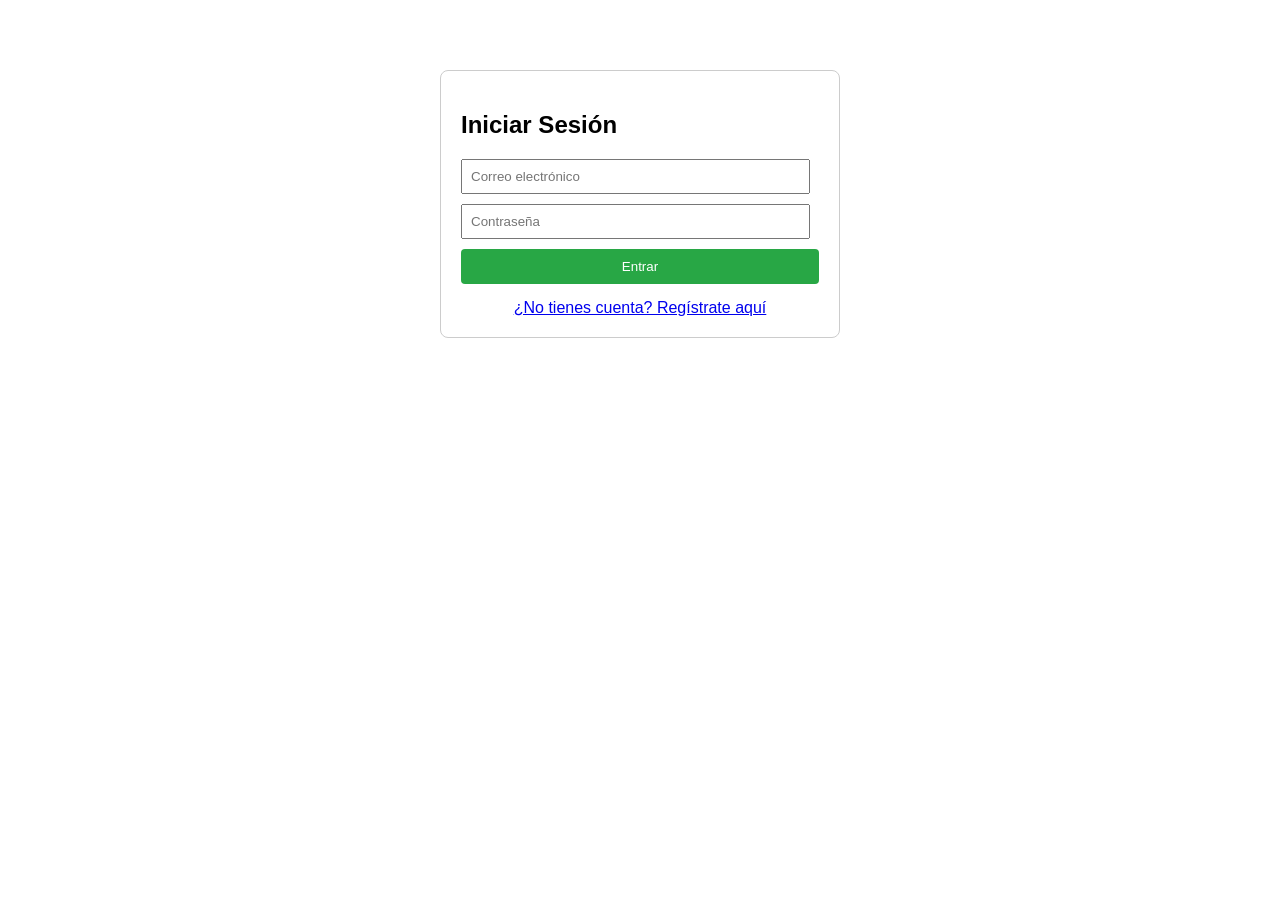
==== src/main/resources/templates/tareas.html @ 44a33c50 "feat:Implementación de plantillas HTML y cambios en la capa de seguridad" ====
<!DOCTYPE html>
<html lang="es">
<head>
    <meta charset="UTF-8">
    <meta name="viewport" content="width=device-width, initial-scale=1.0">
    <title>Task Manager - Mis Tareas</title>
    <style>
        body { font-family: Arial, sans-serif; max-width: 800px; margin: 30px auto; padding: 20px; }
        .header { display: flex; justify-content: space-between; align-items: center; border-bottom: 2px solid #eee; padding-bottom: 10px; }
        .btn-danger { background-color: #dc3545; color: white; border: none; padding: 8px 12px; border-radius: 4px; cursor: pointer; }
        .btn-danger:hover { background-color: #bd2130; }
        .btn-primary { background-color: #007bff; color: white; border: none; padding: 8px 12px; border-radius: 4px; cursor: pointer; }
        .btn-primary:hover { background-color: #0069d9; }
        .card { border: 1px solid #ccc; padding: 15px; border-radius: 8px; margin-top: 20px; }
        pre { background: #f4f4f4; padding: 10px; border-radius: 4px; overflow-x: auto; }
    </style>
</head>
<body>

    <div class="header">
        <h1>Panel de Tareas</h1>
        <button class="btn-danger" onclick="logout()">Cerrar Sesión</button>
    </div>

    <div class="card">
        <h3>Lista de Tareas Registradas</h3>
        <button class="btn-primary" onclick="cargarTareas()">Refrescar Tareas</button>
        <pre id="contenido">Cargando tareas...</pre>
    </div>

    <script>
        const API_URL = 'http://localhost:8080';

        // 1. Guard de Navegación: Verificar si existe el JWT
        const token = localStorage.getItem('jwtToken');
        if (!token) {
            window.location.href = 'login.html';
        }

        // 2. Consulta al GET /api/tareas de TareaController
        async function cargarTareas() {
            try {
                const res = await fetch(`${API_URL}/api/tareas`, {
                    method: 'GET',
                    headers: {
                        'Authorization': `Bearer ${token}`,
                        'Content-Type': 'application/json'
                    }
                });

                // Si el token expiró o es rechazado (401/403)
                if (res.status === 401 || res.status === 403) {
                    logout();
                    return;
                }

                const data = await res.json();
                document.getElementById('contenido').innerText = JSON.stringify(data, null, 2);
            } catch (err) {
                document.getElementById('contenido').innerText = "Error al consultar las tareas: " + err.message;
            }
        }

        // 3. Cerrar Sesión
        function logout() {
            localStorage.removeItem('jwtToken');
            window.location.href = 'login.html';
        }

        // Ejecutar la petición automáticamente al entrar a la pantalla
        window.onload = cargarTareas;
    </script>
</body>
</html>
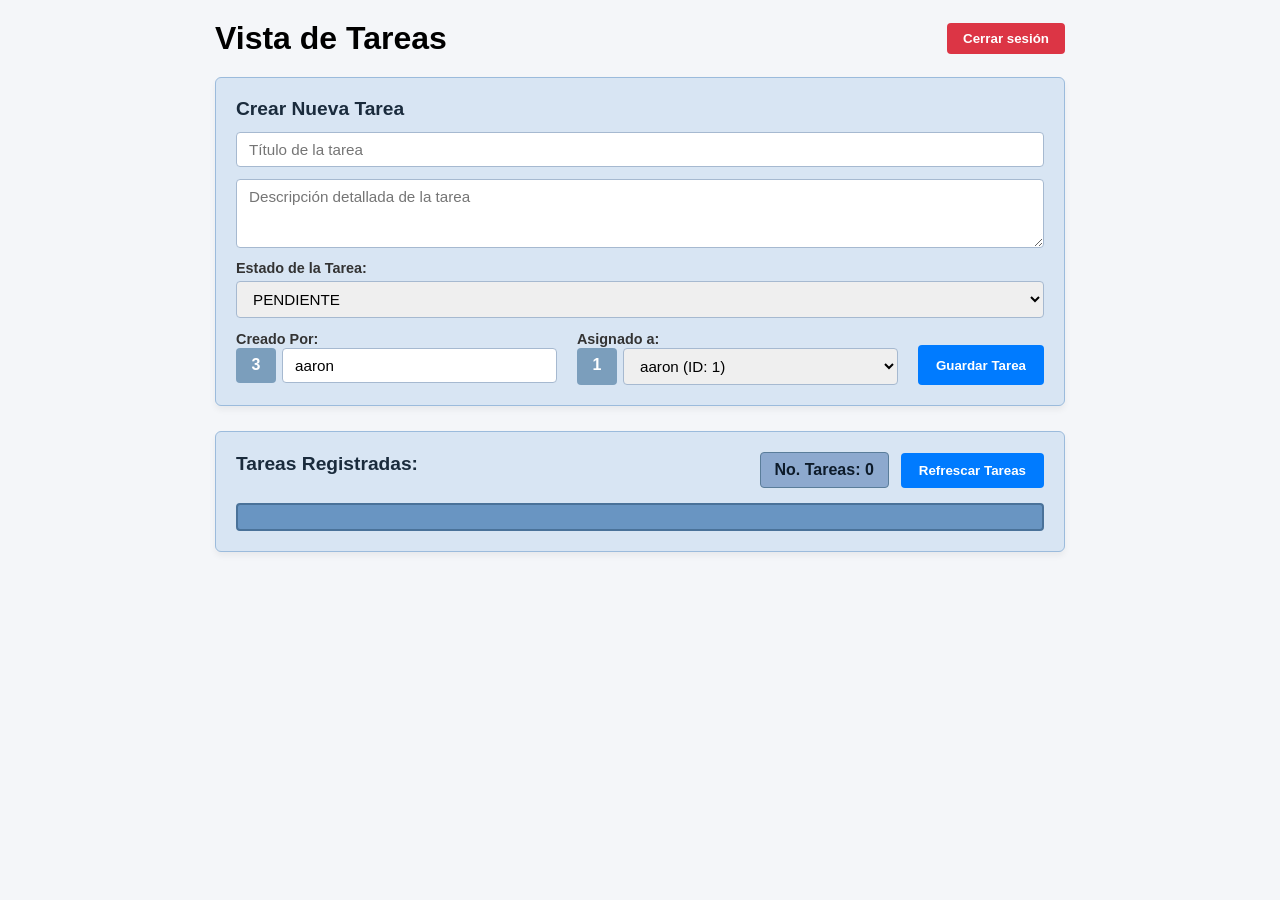
==== commit 4e946d78: "feat:Propuesta de interfaz 0.5,permite el registro por rol administrador a usuarios" ====
--- a/src/main/resources/templates/tareas.html
+++ b/src/main/resources/templates/tareas.html
@@ -3,72 +3,77 @@
 <head>
     <meta charset="UTF-8">
     <meta name="viewport" content="width=device-width, initial-scale=1.0">
-    <title>Task Manager - Mis Tareas</title>
-    <style>
-        body { font-family: Arial, sans-serif; max-width: 800px; margin: 30px auto; padding: 20px; }
-        .header { display: flex; justify-content: space-between; align-items: center; border-bottom: 2px solid #eee; padding-bottom: 10px; }
-        .btn-danger { background-color: #dc3545; color: white; border: none; padding: 8px 12px; border-radius: 4px; cursor: pointer; }
-        .btn-danger:hover { background-color: #bd2130; }
-        .btn-primary { background-color: #007bff; color: white; border: none; padding: 8px 12px; border-radius: 4px; cursor: pointer; }
-        .btn-primary:hover { background-color: #0069d9; }
-        .card { border: 1px solid #ccc; padding: 15px; border-radius: 8px; margin-top: 20px; }
-        pre { background: #f4f4f4; padding: 10px; border-radius: 4px; overflow-x: auto; }
-    </style>
+    <title>Gestión de Tareas - Administrador</title>
+    <link rel="stylesheet" href="styles.css">
 </head>
 <body>
 
-    <div class="header">
-        <h1>Panel de Tareas</h1>
-        <button class="btn-danger" onclick="logout()">Cerrar Sesión</button>
+    <div class="main-layout">
+        <header class="top-header">
+            <h1>Vista de Tareas</h1>
+            <button id="btnLogout" class="btn-danger">Cerrar sesión</button>
+        </header>
+
+        <!-- Formulario Crear Nueva Tarea -->
+        <section class="card-box">
+            <h2>Crear Nueva Tarea</h2>
+            <form id="formTarea">
+                <div class="form-group">
+                    <input type="text" id="tituloTarea" placeholder="Título de la tarea" required />
+                </div>
+
+                <div class="form-group">
+                    <textarea id="descripcionTarea" placeholder="Descripción detallada de la tarea" rows="3" required></textarea>
+                </div>
+
+                <div class="form-group">
+                    <label for="estadoActTar">Estado de la Tarea:</label>
+                    <select id="estadoActTar" required>
+                        <option value="PENDIENTE">PENDIENTE</option>
+                        <option value="EN_PROGRESO">EN PROGRESO</option>
+                    </select>
+                </div>
+
+                <div class="user-row">
+                    <div class="user-field">
+                        <label>Creado Por:</label>
+                        <div class="input-duo">
+                            <span class="badge-id" id="creadoPorId">3</span>
+                            <input type="text" id="creadoPorNombre" value="aaron" readonly />
+                        </div>
+                    </div>
+                <div class="user-field">
+                    <label>Asignado a:</label>
+                <div class="input-duo">
+                <span class="badge-id" id="asignadoAId">1</span>
+                <select id="asignadoASelect" onchange="document.getElementById('asignadoAId').innerText = this.value">
+                    <option value="1">aaron (ID: 1)</option>
+                    <option value="2">carlos (ID: 2)</option>
+                    <option value="3">rtest (ID: 3)</option>
+            </select>
+            </div>
+            </div>
+                <button type="submit" class="btn-primary" style="margin-top: 15px;">Guardar Tarea</button>
+            </form>
+        </section>
+
+        <!-- Listado de Tareas Registradas -->
+        <section class="card-box">
+            <div class="section-header">
+                <h2>Tareas Registradas:</h2>
+                <div class="header-controls">
+                    <div id="contadorTareas" class="badge-count">No. Tareas: 0</div>
+                    <button id="btnRefrescar" class="btn-primary" onclick="cargarTareas()">Refrescar Tareas</button>
+                </div>
+            </div>
+
+            <!-- Panel con Scroll para las Tarjetas -->
+            <div id="listaTareasContainer" class="scroll-panel">
+                <!-- Tarjetas dinámicas -->
+            </div>
+        </section>
     </div>
 
-    <div class="card">
-        <h3>Lista de Tareas Registradas</h3>
-        <button class="btn-primary" onclick="cargarTareas()">Refrescar Tareas</button>
-        <pre id="contenido">Cargando tareas...</pre>
-    </div>
-
-    <script>
-        const API_URL = 'http://localhost:8080';
-
-        // 1. Guard de Navegación: Verificar si existe el JWT
-        const token = localStorage.getItem('jwtToken');
-        if (!token) {
-            window.location.href = 'login.html';
-        }
-
-        // 2. Consulta al GET /api/tareas de TareaController
-        async function cargarTareas() {
-            try {
-                const res = await fetch(`${API_URL}/api/tareas`, {
-                    method: 'GET',
-                    headers: {
-                        'Authorization': `Bearer ${token}`,
-                        'Content-Type': 'application/json'
-                    }
-                });
-
-                // Si el token expiró o es rechazado (401/403)
-                if (res.status === 401 || res.status === 403) {
-                    logout();
-                    return;
-                }
-
-                const data = await res.json();
-                document.getElementById('contenido').innerText = JSON.stringify(data, null, 2);
-            } catch (err) {
-                document.getElementById('contenido').innerText = "Error al consultar las tareas: " + err.message;
-            }
-        }
-
-        // 3. Cerrar Sesión
-        function logout() {
-            localStorage.removeItem('jwtToken');
-            window.location.href = 'login.html';
-        }
-
-        // Ejecutar la petición automáticamente al entrar a la pantalla
-        window.onload = cargarTareas;
-    </script>
+    <script src="tareas.js"></script>
 </body>
 </html>
--- a/src/main/resources/templates/styles.css
+++ b/src/main/resources/templates/styles.css
@@ -0,0 +1,169 @@
+* {
+    box-sizing: border-box;
+    font-family: 'Segoe UI', Tahoma, Geneva, Verdana, sans-serif;
+    margin: 0;
+    padding: 0;
+}
+
+body {
+    background-color: #f4f6f9;
+    padding: 20px;
+    display: flex;
+    justify-content: center;
+}
+
+.main-layout {
+    width: 100%;
+    max-width: 850px;
+}
+
+.top-header {
+    display: flex;
+    justify-content: space-between;
+    align-items: center;
+    margin-bottom: 20px;
+}
+
+.card-box {
+    background-color: #d8e5f3;
+    border: 1px solid #9bbbdc;
+    border-radius: 6px;
+    padding: 20px;
+    margin-bottom: 25px;
+    box-shadow: 0 4px 6px rgba(0, 0, 0, 0.05);
+}
+
+.card-box h2 {
+    font-size: 1.2rem;
+    color: #1a2b3c;
+    margin-bottom: 12px;
+}
+
+.form-group {
+    margin-bottom: 12px;
+    display: flex;
+    flex-direction: column;
+}
+
+.form-group label, .user-field label {
+    font-size: 0.9rem;
+    font-weight: bold;
+    margin-bottom: 5px;
+    color: #333;
+}
+
+input[type="text"], textarea, select {
+    width: 100%;
+    padding: 8px 12px;
+    border: 1px solid #a6b9d0;
+    border-radius: 4px;
+    font-size: 0.95rem;
+}
+
+.user-row {
+    display: flex;
+    gap: 20px;
+    margin-top: 10px;
+}
+
+.user-field {
+    flex: 1;
+}
+
+.input-duo {
+    display: flex;
+    gap: 6px;
+}
+
+.badge-id {
+    background-color: #7b9ebc;
+    color: white;
+    font-weight: bold;
+    padding: 8px 12px;
+    border-radius: 4px;
+    min-width: 40px;
+    text-align: center;
+}
+
+/* Botones */
+.btn-primary {
+    background-color: #007bff;
+    color: white;
+    border: none;
+    padding: 10px 18px;
+    font-weight: bold;
+    border-radius: 4px;
+    cursor: pointer;
+    transition: background 0.2s;
+}
+
+.btn-primary:hover { background-color: #0056b3; }
+
+.btn-danger {
+    background-color: #dc3545;
+    color: white;
+    border: none;
+    padding: 8px 16px;
+    font-weight: bold;
+    border-radius: 4px;
+    cursor: pointer;
+}
+
+.section-header {
+    display: flex;
+    justify-content: space-between;
+    align-items: center;
+    margin-bottom: 15px;
+}
+
+.header-controls {
+    display: flex;
+    gap: 12px;
+    align-items: center;
+}
+
+.badge-count {
+    background-color: #8da9ce;
+    border: 1px solid #5a7d9a;
+    padding: 8px 14px;
+    font-weight: bold;
+    color: #0d1b2a;
+    border-radius: 4px;
+}
+
+/* Panel Scrolleable y Tarjetas */
+.scroll-panel {
+    max-height: 420px;
+    overflow-y: auto;
+    background-color: #6995c2;
+    border: 2px solid #4a7299;
+    padding: 12px;
+    border-radius: 4px;
+}
+
+.tarea-card {
+    background-color: #a8c7e8;
+    border: 1px solid #4a75a0;
+    border-radius: 4px;
+    padding: 12px 16px;
+    margin-bottom: 12px;
+    display: flex;
+    justify-content: space-between;
+    align-items: center;
+}
+
+.tarea-info-main { flex: 2; }
+.tarea-info-fecha { flex: 1.2; text-align: center; font-size: 0.85rem; }
+.tarea-info-accion { flex: 1; text-align: right; }
+
+.btn-status-change {
+    background-color: #4a90e2;
+    color: white;
+    border: 1px solid #2b5d95;
+    padding: 6px 10px;
+    border-radius: 4px;
+    font-size: 0.85rem;
+    cursor: pointer;
+}
+
+.btn-status-change:hover { background-color: #2c70c9; }
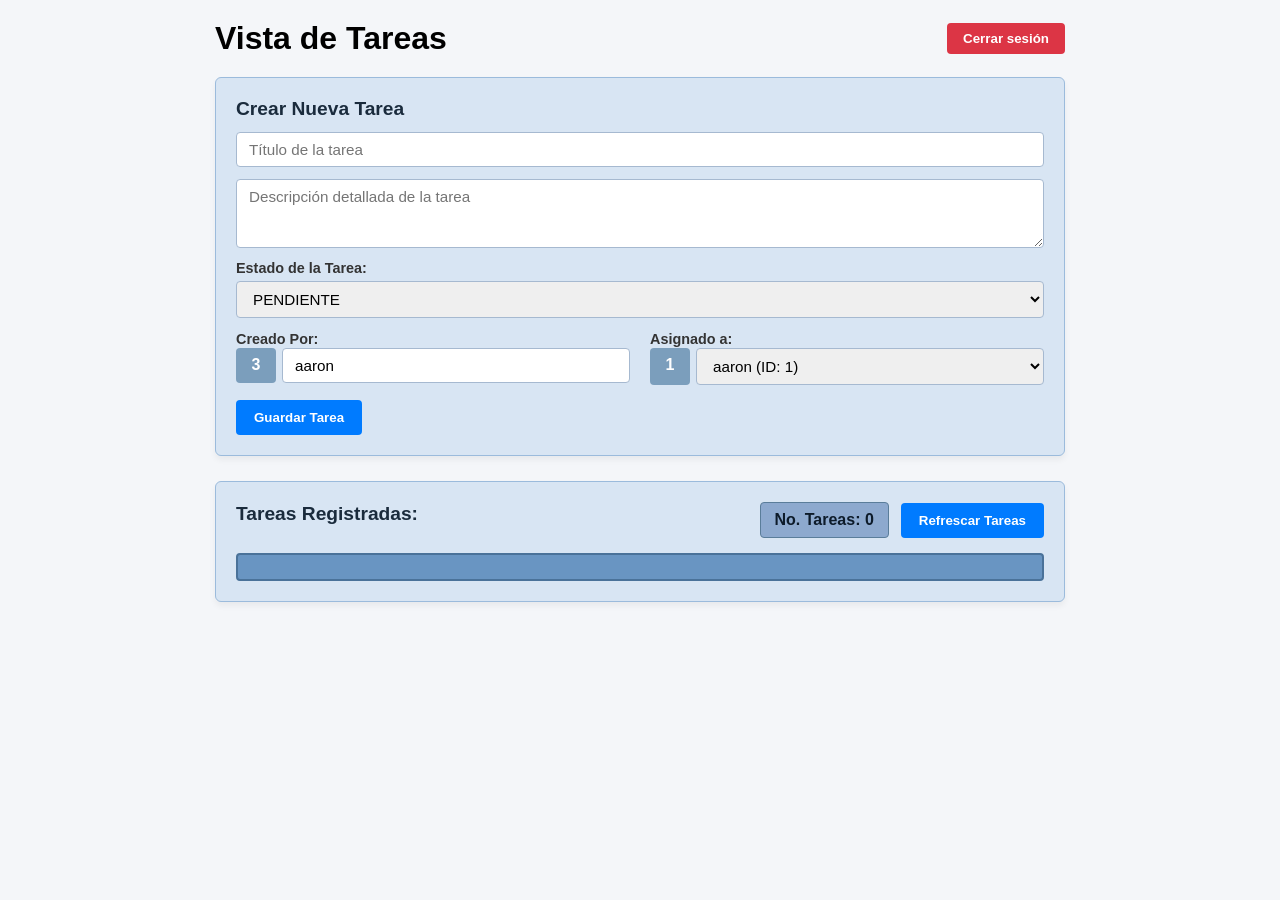
==== commit 4ec91aef: "feat:Implementación de RBAC para el control de acceso a las vistas de cada rol como sus privilegios" ====
--- a/src/main/resources/templates/tareas.html
+++ b/src/main/resources/templates/tareas.html
@@ -30,7 +30,11 @@
                     <label for="estadoActTar">Estado de la Tarea:</label>
                     <select id="estadoActTar" required>
                         <option value="PENDIENTE">PENDIENTE</option>
-                        <option value="EN_PROGRESO">EN PROGRESO</option>
+                        <option value="EN_PROCESO">EN PROCESO</option>
+                        <option value="SOLUCION_PLANIFICADA">SOLUCION PLANIFICADA</option>
+                        <option value="RELEVADO">RELEVADO</option>
+                        <option value="CANCELADO">CANCELADO</option>
+                        <option value="FINALIZADO">FINALIZADO</option>
                     </select>
                 </div>
 
@@ -42,17 +46,20 @@
                             <input type="text" id="creadoPorNombre" value="aaron" readonly />
                         </div>
                     </div>
-                <div class="user-field">
-                    <label>Asignado a:</label>
-                <div class="input-duo">
-                <span class="badge-id" id="asignadoAId">1</span>
-                <select id="asignadoASelect" onchange="document.getElementById('asignadoAId').innerText = this.value">
-                    <option value="1">aaron (ID: 1)</option>
-                    <option value="2">carlos (ID: 2)</option>
-                    <option value="3">rtest (ID: 3)</option>
-            </select>
-            </div>
-            </div>
+
+                    <div class="user-field">
+                        <label>Asignado a:</label>
+                        <div class="input-duo">
+                            <span class="badge-id" id="asignadoAId">1</span>
+                            <select id="asignadoASelect" onchange="document.getElementById('asignadoAId').innerText = this.value">
+                                <option value="1">aaron (ID: 1)</option>
+                                <option value="2">carlos (ID: 2)</option>
+                                <option value="3">rtest (ID: 3)</option>
+                            </select>
+                        </div>
+                    </div>
+                </div>
+
                 <button type="submit" class="btn-primary" style="margin-top: 15px;">Guardar Tarea</button>
             </form>
         </section>
